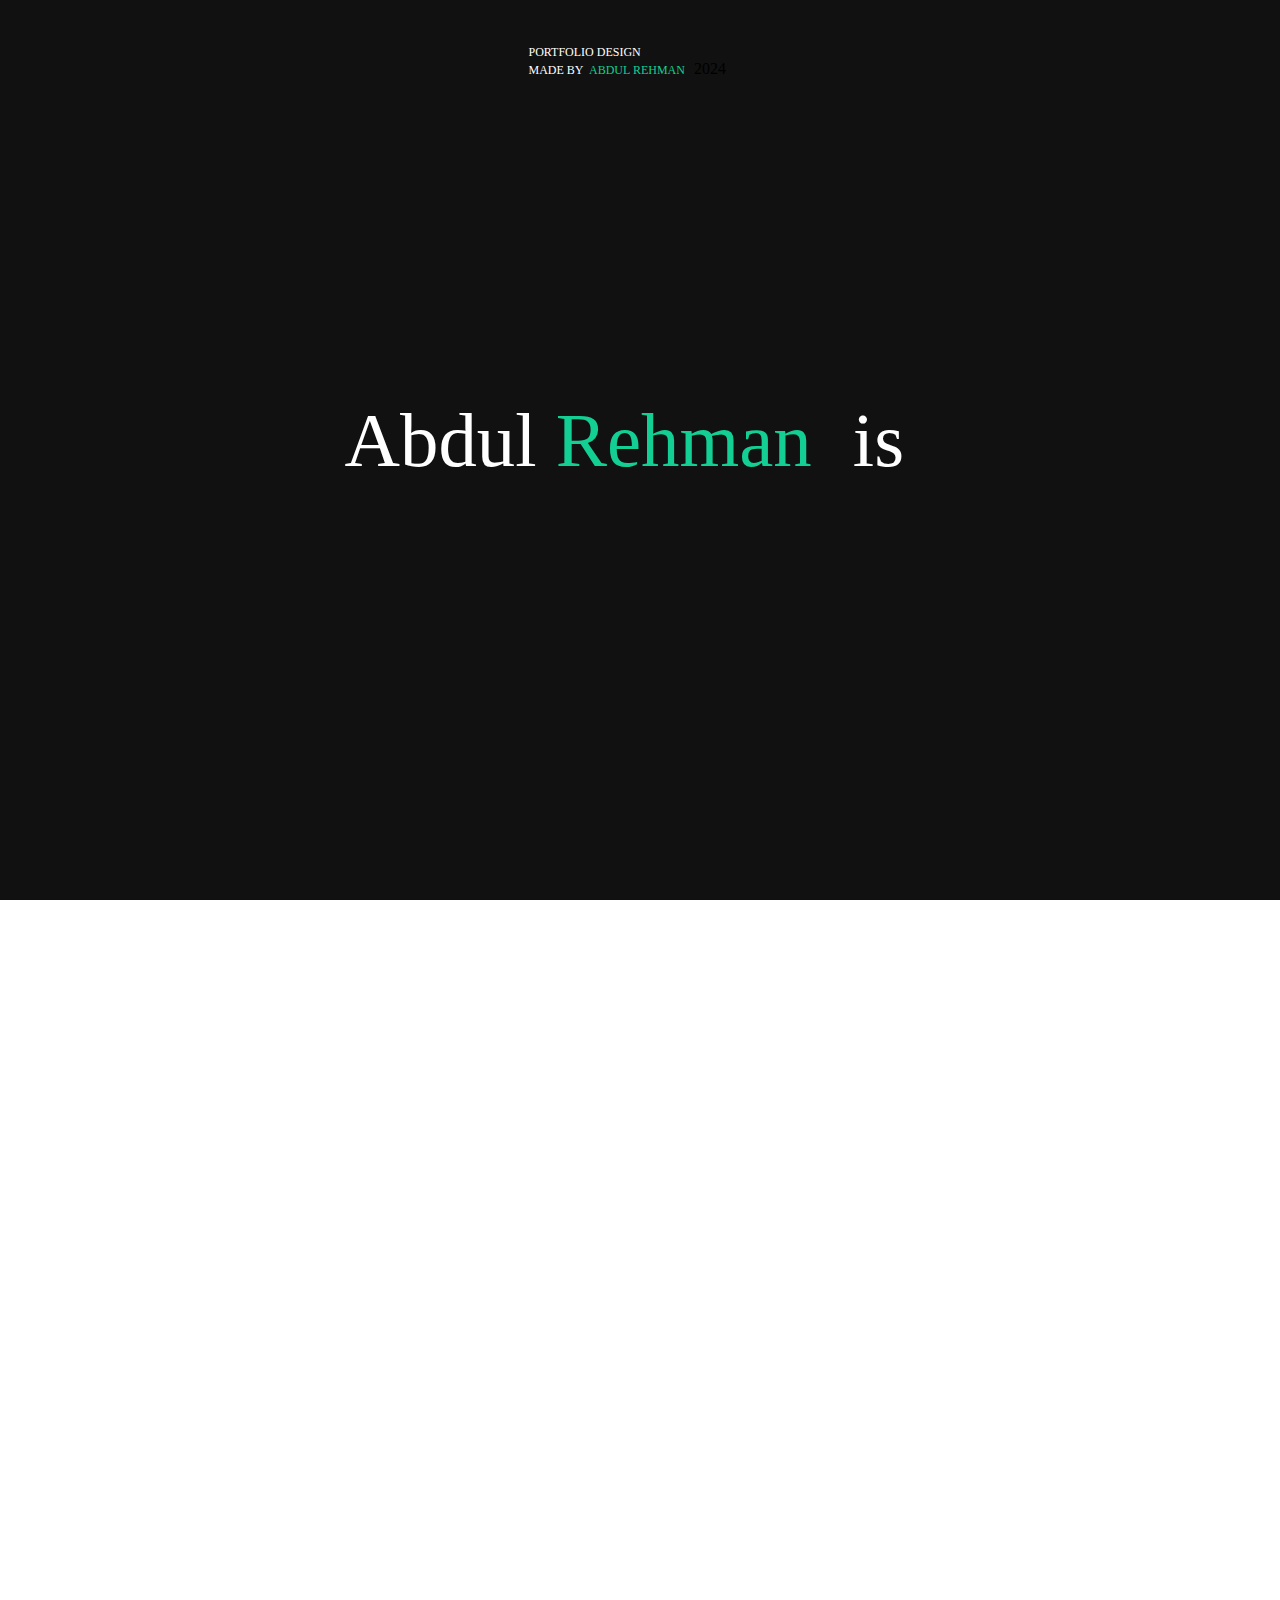
==== UPDATE PROJECT FILE (ISKO DEKHNEIN)/index.html @ d1e18a89 "Commitment Issues" ====
<!DOCTYPE html>
<html lang="en">

<head>
    <meta charset="UTF-8">
    <meta name="viewport" content="width=device-width, initial-scale=1.0">
    <title>Abdul Rehman Shabbir || Portfolio Website</title>
    <link rel="stylesheet" href="https://cdn.jsdelivr.net/npm/locomotive-scroll@3.5.4/dist/locomotive-scroll.min.css">
    <link rel="stylesheet" href="style.css">
    <link rel="shortcut icon" href="/assets/A.png" type="image/x-icon">
</head>

<body>
    <div id="container">
        <div id="main">
            <!-- LOADING ANIMATION -->

            <div id="loader">
            <div id="top-heading">
                <h5 style="text-align: left;" class="reveal">Portfolio Design</h5>
                <h5 style="text-align: center;" class="reveal">Made By &nbsp;<a
                        style="list-style: none; font-family: 'mazius'; color: #14CF93; text-decoration: none;"
                        href="https://www.instagram.com/thereismano">Abdul Rehman &nbsp; </a> <a
                        style="font-size: 16px; font-family: 'mazius';">2024</a> </h5>
            </div>
            <h1 class="reveal">Abdul <a style="font-family: 'mazius'; color: #14CF93;">Rehman </a><span>is </span>
                <span>a</span>
            </h1>
        </div>

            <!-- MAIN CONTENT -->
            <div class="click_effect"></div>
            <section id="home">
                <div id="nav">
                    <a href="#nav">Abdul Rehman
                        <span class="line line1"></span>
                        <span class="line line2"></span>
                    </a>
                    <a href="#section2">About
                        <span class="line line1"></span>
                        <span class="line line2"></span>
                    </a>
                    <a href="#work">Feature Work
                        <span class="line line1"></span>
                        <span class="line line2"></span>
                    </a>
                    <a href="#contact">Contact
                        <span class="line line1"></span>
                        <span class="line line2"></span>
                    </a>
                </div>

                <div class="wrapper">
                    <div id="hero-section">
                        <span class="head-span">
                            <h1 id="heading1">Experienced</h1>
                        </span>
                        <h1 class="heading3">Web</h1>
                        <h1 class="heading4"> Designer</h1>
                        <span id="span1">CURRENTLY AVAILABLE <span
                                style="color:#383838; font-family: 'royal';">FOR</span><br>
                            FREELANCE WORLDWIDE</span>
                        <span id="span2">MY LOCAL TIME 19:21 <br> GMT (+5:30)</span>
                        </span>

                    </div>
            </section>
            <div id="arrow">
                <img style="height: 60px; width: 60px;" src="/assets/down-right.png" alt="">
            </div>
        </div>
        <section id="section2">
            <div id="imagery">
                <div id="imglef">
                    <h1 id="section2-left-text">
                        I am Abdul Rehman.
                        I love creating websites that are
                        both <span style="color:#14FC93; font-family: 'mazius';">beautiful</span> like laila
                        and functional like majnu,
                        with eye-catching UI designs for
                        businesses, whether for mobile or web platforms
                    </h1>
                </div>
                <div id="imgrig">
                    <div class="imgcntnr"></div>
                    <div class="imgcntnr"></div>
                    <div data-scroll data-scroll-speed="-1" class="imgcntnr"></div>
                </div>
            </div>
            <div id="work">
                <div class="one-blank d-flex">
                    <h1>My skills</h1>
                </div>
                <div class="main-section d-flex">
                    <div class="skils d-flex">
                        <h2>HTML</h2>
                        <h2>CSS</h2>
                        <h2> JAVASCRIPT</h2>
                        <h2>TAILWIND CSS</h2>
                        <h2>SAAS CSS</h2>
                        <h2>GSAP</h2>
                        <h2>VANILLLA JS</h2>
                        <h2>FIGMA</h2>
                        <h2>WORDPRESS</h2>
                        <h2>WEBFLOW</h2>
                        <h2>SHOPIFY</h2>
                        <h2>SOCIAL MEDIA MANAGER</h2>
                        <h2>DIGITAL MARKETING</h2>
                        <h2>SEO</h2>
                        <h2>MICROSOFT OFFICE</h2>
                        <h2>CANVA</h2>
                    </div>

                </div>
            </div>
        </section>
        <section id="portfolio">
            <div class="workrow">
                <h1>Fea<span style="color: #14FC93; font-family: 'mazius';">t</span>ure wo<span
                        style="color: #14FC93; font-family: 'mazius';">r</span>k</h1>
                <div class="arrow2" id="arrow2">
                    <img style="height: 60px; width: 60px;" src="/assets/down-right.png" alt="">
                </div>
            </div>
            <div id="images">
                <div class="cnt1 cnt">
                    <video autoplay loop muted data-index="0" data-scroll data-scroll-speed="-1.5"
                        src="/assets/An8b-Ndlo2WPxeV2KnTWNwtxcjAerlJkJBsuFnm6FlhF4Fd0vXjfP93Ungt5rjwyvgPLYIViHcL8aWQBScYzOV0.mp4"></video>
                </div>
                <div data-scroll data-scroll-speed="-0.2" class="cnt2 cnt">
                    <video autoplay loop muted data-index="1" data-scroll data-scroll-speed="-1"
                        src="/assets/An945YwJzarSt86kJcz7ooCr0_EP97gqDjZc8sWe4xTSIXfcQ2OLJRNgTOQKGmcdLeKSXnekXcAH9w_G5MnQvFyk.mp4"></video>

                </div>
            </div>
        </section>

        <section id="contact">
            <h1 id="headingg">Let's Talk <br>
                About The Next <br>
                Big Thing</h1>
                <div class="arrow3" id="arrow3">
                    <img style="height: 60px; width: 60px;" src="/assets/down-right.png" alt="">
                </div>
                <div class="btn">
                    <button id="btn1"><a style="text-decoration: none; list-style: none; color:#000;" href="https://www.instagram.com/thereismano">Write a message</a></button>
                    <button id="btn2"> <a style="text-decoration: none; list-style: none; color:#000;" href="https://www.fiverr.com/users/rehman_29769/">Discuss Project</a></button>
                </div>
                <div id="socials">
                    <div class="box">
                        <h1>Instagram</h1>
                        <a style="text-decoration: none; list-style: none; color:#000;" href="https://www.instagram.com/thereismano">@thereismano</a>
                    </div>
                    <div class="box">
                        <h1>GIHUB</h1>
                        <a style="text-decoration: none; list-style: none; color:#000;" href="https://www.github.com/r3hm2n">@r3hm2n</a>

                    </div>
                    <div class="box">
                        <h1>FIVERR</h1>
                        <a style="text-decoration: none; list-style: none; color:#000;" href="https://www.fiverr.com/users/rehman_29769/">@rehman_29769</a>

                    </div>
                    <div class="box">
                        <h1>FACEBOOK</h1>
                        <a style="text-decoration: none; list-style: none; color:#000;" href="https://www.facebook.com/rehman.yt.3954/">Abdul Rehman</a>

                        
                    </div>
                    
                </div>
                <div class="copyrights">
                        <h4>All rights reserved to &copy;<a style="text-decoration: none; list-style: none; color:#000;" href="https://www.instagram.com/thereismano">Abdul Rehman</a></h4>
                    </div>
        </section>

    </div>


    <script src="https://unpkg.com/lenis@1.1.5/dist/lenis.min.js"></script>
    <script src="https://cdnjs.cloudflare.com/ajax/libs/gsap/3.12.5/gsap.min.js"
        integrity="sha512-7eHRwcbYkK4d9g/6tD/mhkf++eoTHwpNM9woBxtPUBWm67zeAfFC+HrdoE2GanKeocly/VxeLvIqwvCdk7qScg=="
        crossorigin="anonymous" referrerpolicy="no-referrer"></script>
    <script src="https://cdnjs.cloudflare.com/ajax/libs/gsap/3.12.5/TextPlugin.min.js"
        integrity="sha512-xAxjKW1J/R4TFytv43xvQ7jFTrJlBzsDOH/Aw0fFc2nvarQkE3d08lTicjzUsZJYDoHYDCpwsUUqOJXh34A1sw=="
        crossorigin="anonymous" referrerpolicy="no-referrer"></script>
    <script src="https://cdn.jsdelivr.net/npm/locomotive-scroll@3.5.4/dist/locomotive-scroll.min.js"></script>
    <script src="script.js"></script>
</body>

</html>
---- UPDATE PROJECT FILE (ISKO DEKHNEIN)/style.css ----
@font-face {
    font-family: 'ok';
    src: url(/assets/Gilroy-Medium.e7e7c091.ttf);
}

@font-face {
    font-family: 'mazius';
    src: url(/assets/Mazius-Extraitalic.121a71a7.otf)
}

@font-face {
    font-family: 'semi-bold';
    src: url(/assets/Gilroy-SemiBold.f3ed44cd.ttf);
}

@font-face {
    font-family: 'royal';
    src: url(/assets/cardinalfruitweb-italic.woff2);
}

@font-face {
    font-family: 'mota';
    src: url(/assets/FoundersGroteskCondensed-Bold.woff2);
}

@import url('https://fonts.googleapis.com/css2?family=Montserrat:wght@400;700&display=swap');
@import url('https://fonts.googleapis.com/css2?family=Poppins:wght@400;700&display=swap');
@import url('https://fonts.googleapis.com/css2?family=Lato:wght@400;700&display=swap');
@import url('https://fonts.googleapis.com/css2?family=Arsenal+SC:ital,wght@0,400;0,700;1,400;1,700&family=Bebas+Neue&family=Playfair+Display:ital,wght@0,400..900;1,400..900&family=Rajdhani:wght@300;400;500;600;700&display=swap');

* {
    margin: 0;
    padding: 0;
    box-sizing: border-box;
    font-family: "Bona Nova SC", serif;
}

html,
body {
    width: 100%;
    height: 100%;
    overflow-x: hidden;
}

html.lenis,
html.lenis body {
    height: auto;
}

.lenis.lenis-smooth {
    scroll-behavior: auto !important;
}

.lenis.lenis-smooth [data-lenis-prevent] {
    overscroll-behavior: contain;
}

.lenis.lenis-stopped {
    overflow: hidden;
}

.lenis.lenis-smooth iframe {
    pointer-events: none;
}



#main {
    width: 100%;
    position: relative;
}


/* Loading Animation CSS CODE */


#loader {
    /* display: none; */
    z-index: 4;
    position: fixed;
    width: 100%;
    height: 100vh;
    background: #111;
    color: #fff;
}

#loader h1 {
    position: absolute;
    top: 49%;
    left: 50%;
    transform: translate(-50%, -50%);
    font-size: 6vw;
    color: #fff;
    font-weight: 200;

}

#loader #top-heading {
    text-align: center;
    position: absolute;
    top: 5%;
    left: 49%;
    transform: translate(-50%, 0);
}

#top-heading h5 {
    text-align: center;
    text-transform: uppercase;
    font-size: 12px;
    font-weight: 300;
}

.reveal .parent {
    overflow: hidden;
    display: block;
}

.reveal .parent .child {
    display: inline-block;
    transform: translateY(0);
}

.parent .child span {
    display: inline-block;
}



/* Home Code Starts From Here */




section #nav {
    display: flex;
    align-items: center;
    justify-content: space-between;
    flex-wrap: wrap;
    width: 100%;
    height: 100px;
    /* background: red; */
    padding: 0 7vw;

}

#nav a {
    position: relative;
    list-style: none;
    text-decoration: none;
    text-transform: uppercase;
    font-size: 13px;
    color: black;
}


#nav a .line {
    display: inline-block;
    width: 100%;
    height: 1px;
    background: #000;
    position: absolute;
    bottom: 0;
    transition: all cubic-bezier(0.19, 1, 0.22, 1) 1s;
}

#nav a .line1 {
    left: 0;
}


#nav a .line2 {
    right: 0;
}

#nav a:hover .line {
    width: 0;
}


.wrapper {
    display: flex;
    align-items: baseline;
    flex-grow: inherit;
    flex-direction: column;
    flex-wrap: wrap;
    width: 100vw;
    height: 80vh;
}


#hero-section {
    margin-top: 100px;
    width: 100%;
    position: relative;
    height: 100%;
}


#hero-section h1 {
    font-size: 8rem;
    font-family: 'semi-bold';
    color: #383838;
    overflow: hidden;
    transition: all cubic-bezier(0.19, 1, 0.22, 1)1.2s;
}

#hero-section #heading1 {
    margin-left: 50px;
    overflow: hidden;
}

#hero-section .heading2 {
    margin-left: 250px;
    overflow: hidden;

}

#hero-section .heading3 {
    font-family: 'mota';
    color: #14CF93;
    margin-left: 8rem;
    overflow: hidden;
    transition: all cubic-bezier(0.19, 1, 0.22, 1)1.2s;
}

#hero-section .heading4 {
    margin-top: -1.2em;
    margin-left: 380px;
    overflow: hidden;
    color: #383838;
    font-family: 'semi-bold';
    transition: all cubic-bezier(0.19, 1, 0.22, 1)1.2s;
}





#hero-section #span1 {
    font-size: 0.8rem;
    text-transform: uppercase;
    color: #a2a2a2;
    top: 15%;
    left: 70%;
    overflow: hidden;
    position: absolute;
    transition: all cubic-bezier(0.19, 1, 0.22, 1)1.2s;

    z-index: -1;
}

#hero-section #span2 {
    top: 35%;
    overflow: hidden;
    z-index: -1;
    left: 80%;
    position: absolute;
    font-size: 0.8rem;
    text-transform: uppercase;
    color: #a2a2a2;
    transition: all cubic-bezier(0.19, 1, 0.22, 1)1.2s;

}


/* Arrow follows cursor */

#arrow {
    width: 50px;
    height: 50px;
    background-repeat: none;
    background-position: center;
    background-size: cover;
    position: absolute;
    top: 70%;
    left: 5%;

    /* background-color: #111; */
}




/* Arrow follows cursor animation ends here */



/* Clicking Animation */

.click_effect {
    position: absolute;
    width: 80px;
    height: 80px;
    border: 5px solid #e91e63;
    pointer-events: none;
    margin-top: -45px;
    margin-left: -45px;
    opacity: 0;
    border-radius: 50%;
    animation-name: click_animation;
    animation-duration: 0.6s;
    animation-timing-function: linear;
}

@keyframes click_animation {
    0% {
        opacity: 1;
        transform: scale(0.1);
    }

    10% {
        opacity: 1;
        transform: scale(0.2);
    }

    20% {
        opacity: 1;
        transform: scale(0.3);
    }

    30% {
        opacity: 1;
        transform: scale(0.4);
    }

    40% {
        opacity: 0.9;
        transform: scale(0.5);
    }

    50% {
        opacity: 0.7;
        transform: scale(0.6);
    }

    60% {
        opacity: 0.5;
        transform: scale(0.7);
    }

    70% {
        opacity: 0.3;
        transform: scale(0.8);
    }

    80% {
        opacity: 0.1;
        transform: scale(0.9);
    }

    90% {
        opacity: 0;
        transform: scale(1);
    }

    100% {
        opacity: 0;
        transform: scale(1);
    }
}

/* Clicking Animation Ends Heree */

/* Media Queries for Responsiveness */
@media (max-width: 1200px) {
    #hero-section h1 {
        font-size: 6rem;
        margin-left: 10px;
    }

    #hero-section .heading4 {
        font-size: 80px;
        margin-top: -1.4em;
        margin-left: 3.5em;
    }

    #hero-section .heading3 {
        margin-left: 1em;
    }

    #arrow {
        top: 60%;
        left: 5%;
        height: 50px;
        width: 50px;
    }
}

@media (max-width: 992px) {
    #hero-section h1 {
        font-size: 5rem;
        margin-left: 10px;
    }


    #hero-section .heading3 {
        margin-left: 1em;
        margin-top: 0px;
    }

    #hero-section .heading4 {
        font-size: 70px;
        ;
        margin-left: 3.5em;
        margin-top: -1.3em;
    }

    #hero-section #span1,
    #hero-section #span2 {
        font-size: 0.7rem;
        left: 80%;
    }

    #arrow img {
        top: 60%;
        left: 5%;
        height: 20px;
        width: 20px;
    }
}

@media (max-width: 768px) {
    #hero-section {
        margin-left: 10px;
        margin-top: 50px;
        height: auto;
    }

    #hero-section h1 {
        font-size: 50px;
        font-size: 4rem;
        margin-left: 10px;
    }

    #hero-section .heading4 {
        font-size: 50px;
        margin-top: -1.3em;
        margin-left: 4em;
    }

    #hero-section #span1 {
        font-size: 0.6rem;
        top: 100%;
        left: 20%;
    }

    #hero-section #span2 {
        font-size: 0.6rem;
        top: 100%;
        left: 60%;
    }

    #arrow img {
        top: 60%;
        left: 5%;
        height: 20px;
        width: 20px;
    }
}

@media (max-width: 576px) {
    #hero-section h1 {
        font-size: 3rem;
        margin-left: 10px;
    }

    #hero-section .heading4 {
        font-size: 50px;
        margin-left: 3em;
        margin-top: -1.1em;
    }

    #hero-section #span1 {
        font-size: 0.5rem;
        top: 100%;
        left: 20%;
    }

    #hero-section #span2 {
        font-size: 0.5rem;
        top: 100%;
        left: 60%;
    }
}

@media (max-width: 346px) {
    #hero-section {
        margin-left: -1.5em;
    }

}

/* Media Queries Ends Heree */



/* SECTION 2 STARTS HERE */


#section2 {
    width: 100%;
    min-height: 150%;
    /* background: red; */
    opacity: 0;
}

#section2-left-text {
    font-family: "Rajdhani", sans-serif italic;
    font-weight: 200;
    letter-spacing: 1.5px;
    font-style: normal;
    font-size: 2.1vw;
    color: #383838;
}

#imagery {
    margin-top: 20vw;
    width: 100%;
    padding: 5vw 7vw;
    display: flex;
    align-items: center;
    justify-content: center;
    margin-top: 4vw;
}


#imagery #imglef {

    height: auto;
    width: 30%;
}

#imgrig {
    display: flex;
    align-items: center;
    justify-content: center;
    position: relative;
    width: 60%;
    margin-left: 10vw;
    /* background-color: yellow; */
    height: auto;
}

#imgrig .imgcntnr {
    position: absolute;
    border-radius: 1.5vw;
    background-color: #a2a2a2;
    width: 30vw;
    height: 45vw;
    filter: grayscale();
    transition: all cubic-bezier(0.19, 1, 0.22, 1)1.2s;
}

#imgrig .imgcntnr:hover {
    filter: grayscale(0);
}

#imgrig .imgcntnr:nth-child(1) {
    background: url(/assets/1.jpg);
    background-size: cover;
    background-position: center;
    transform: translate(-30%, -6%) rotate(-7deg);
}

#imgrig .imgcntnr:nth-child(2) {
    background: url(/assets/2.jpg);
    background-size: cover;
    background-position: center;
    transform: translate(-10%, 0%) rotate(-15deg);
}

#imgrig .imgcntnr:nth-child(3) {
    background: url(/assets/3.jpg);
    background-size: cover;
    background-position: center;
    transform: translate(10%, 10%) rotate(-8deg);
}


#work {
    padding-top: 150px;
    width: 100%;
    min-height: 100vh;
    background: #F2F2F2;
    display: flex;
    align-items: center;
    justify-content: center;
    flex-direction: column;
}


#work .one-blank {
    display: flex;
    flex-direction: column;
    width: 100%;
    height: 100%;
    color: #383838;
    gap: 2vw;
    font-size: 2vw;
}

.d-flex {
    display: flex;
    align-items: center;
    justify-content: center;

}

.d-flex-c {
    display: flex;
    justify-content: center;
    align-items: center;
    flex-direction: column;
}

#work .main-section {
    width: 100%;
    height: 100%;
    color: #383838;
    gap: 2vw;
}

.skils {
    padding-top: 100px;
    width: 80%;

    gap: 2vw;
    display: flex;
    flex-wrap: wrap;
}

.main-section h2 {
    font-size: 1.5vw;
    padding: 1vw 2vw;
    filter: blur(15px);
    border: 2px solid black;
    gap: 2vw;
    border-radius: 10vw;
    transition: all cubic-bezier(0.19, 1, 0.22, 1)1s;
}


#portfolio {
    opacity: 0;
    position: relative;
    width: 100%;
    height: 100vh;
    padding-top: 9vw;
    /* background: rgba(255, 0, 0, 0.295); */
}

#portfolio .workrow {
    display: flex;
    align-items: center;
    justify-content: center;
    padding: 0vw 12vw;
}

.workrow h1 {
    font-size: 8vw;
    font: 800;
}

.arrow2 {
    width: 50px;
    height: 50px;
    background-repeat: none;
    background-position: center;
    background-size: cover;
    position: absolute;
    bottom: 75%;
    left: 90%;

    /* background-color: #111; */
}


#images {
    display: flex;
    margin-top: 5vw;
    width: 100%;
    padding: 0 5vw;
    position: relative;
}


#images .cnt {
    overflow: hidden;
    border-radius: 4%;
}

.cnt1 {
    width: 50%;
    margin-top: 1%;


}

.cnt2 {
    width: 50%;
    margin-top: 6%;
    margin-left: 10%;
    /* background: red; */
}

.cnt2 video {
    border-radius: 10%;
    width: 100%;
    height: 70%;

}


.cnt1 video{
    border-radius: 10%;
    width: 100%;
}




#contact{
    opacity: 0;
    display: flex;
    align-items: center;
    justify-content: center;
    flex-direction: column;
    flex-wrap: wrap;
    width: 100%;
    height: 100vh;
    position: relative;
    background:#F2F2F2;
    padding: 0vw 5vw;
}

#contact h1,a{
    color: #000;
    padding-top:1vw;
    font-family: 'mota';
}

#contact .btn{
    display: flex;
    justify-content: center;
    align-items: center;
    width: 100%;
    padding: 0vw 10vw;
    height: 10vh;
}
#btn2{
    margin-left: 3vw;
}
.btn button{
    border-radius: 1.3vw;
    background: transparent;
    color: #000;
    width: 15vw;
    border: 5px solid black;
    height: 5vh;
    font-weight: 800;
    font-family: 'mazius';
    background-image: url(/assets/water-fill.webp);
    text-shadow: 0 3px 5px rgba(0,0,0,0.25);
    word-spacing: 3px;
    white-space: nowrap;
    background-position: 0 -50%;
    background-size: cover;
    transition: all cubic-bezier(0.19, 1, 0.22, 1)3s;
    cursor: pointer;
}
.btn button:hover{
    background-position: 0% 100%;
}
#contact #headingg{
    padding-bottom: 1vw;
    font-family: 'mota';
    font-size: 8vw;
    color: #000;
}

#contact #socials{
    display: flex;
    margin-left: -15vw;
    margin-top: 5vw;
    align-items: center;
    justify-content: space-between;
}

#contact .box{
    text-align: center;
padding-left: 13vw ;
}


.arrow3 {
    width: 50px;
    height: 50px;
    background-repeat: none;
    background-position: center;
    background-size: cover;
    position: absolute;
    top: 40%;
    left: 5%;

    /* background-color: #111; */
}

.copyrights{
margin-top: 10vw;
font-family: 'mota';
}
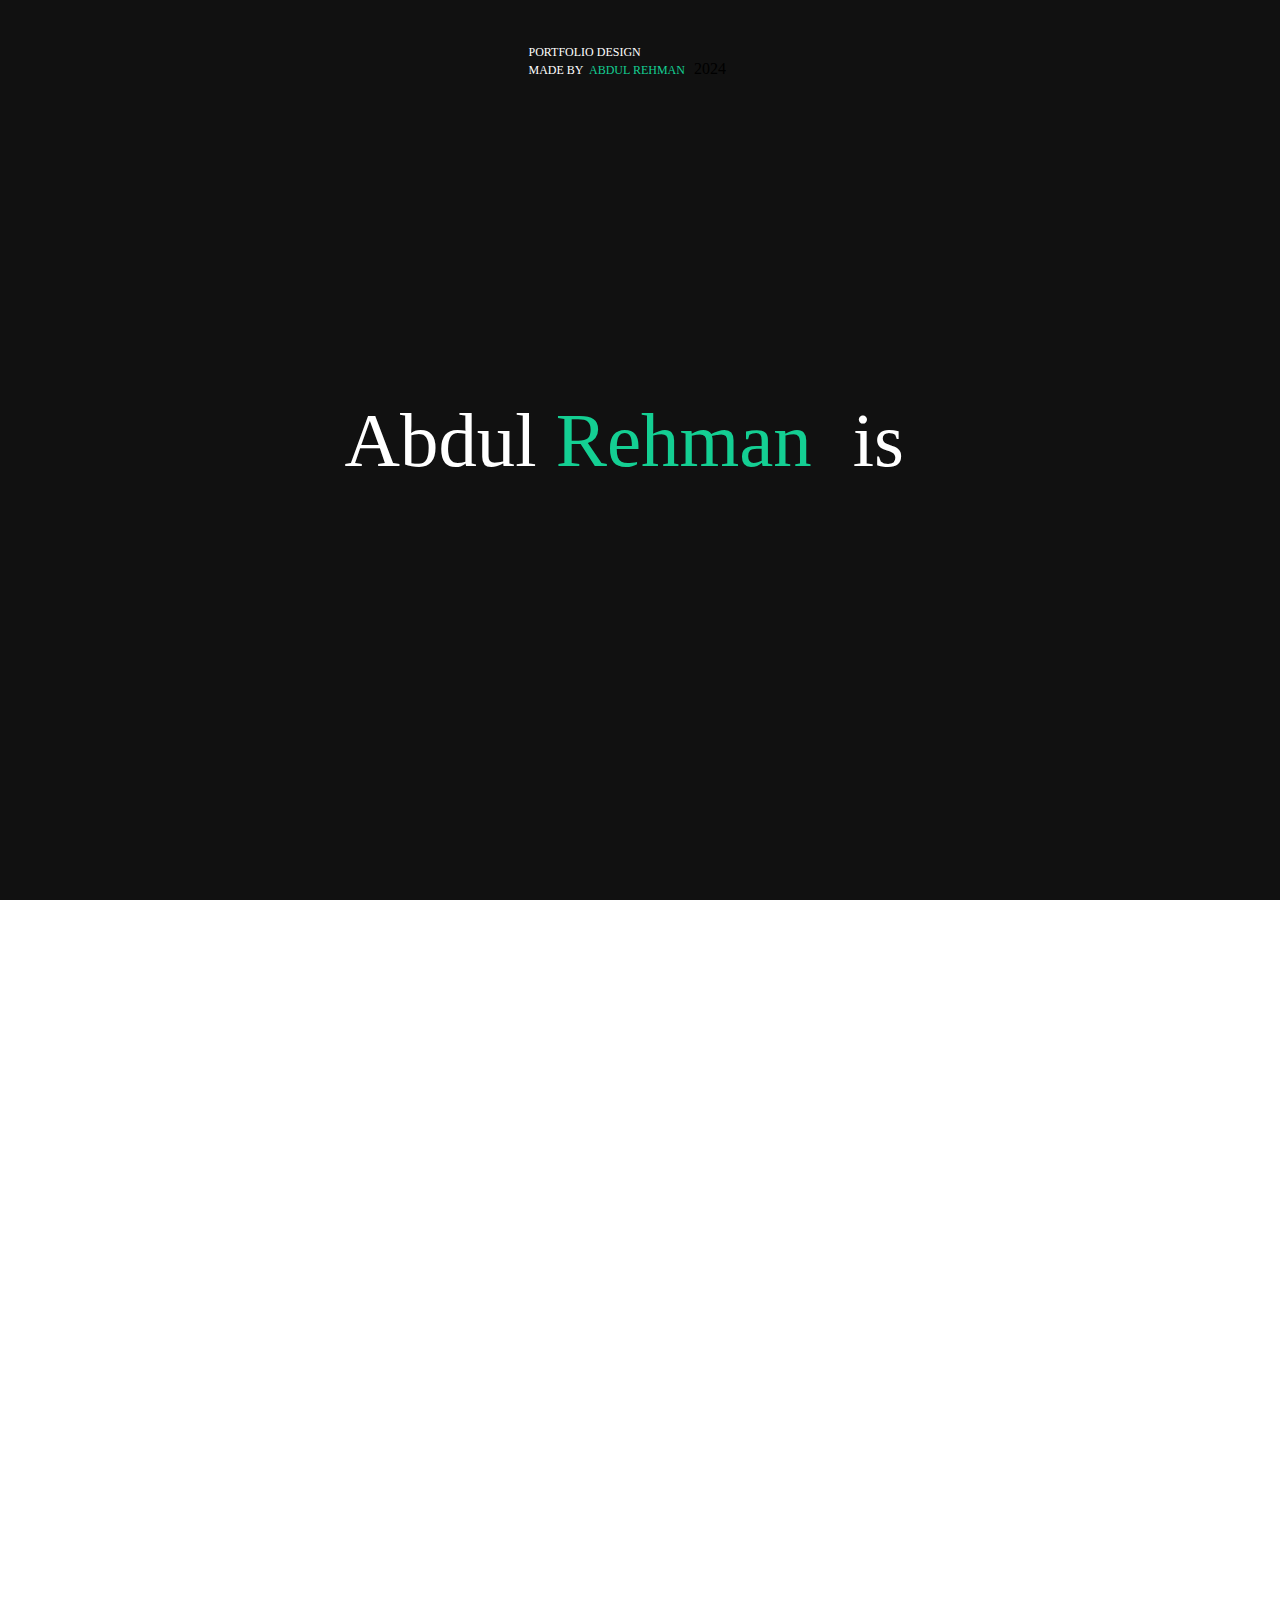
==== commit f1084bbd: "Real" ====
--- a/UPDATE PROJECT FILE (ISKO DEKHNEIN)/index.html
+++ b/UPDATE PROJECT FILE (ISKO DEKHNEIN)/index.html
@@ -32,19 +32,19 @@
             <div class="click_effect"></div>
             <section id="home">
                 <div id="nav">
-                    <a href="#nav">Abdul Rehman
+                    <a style="font-family:'ok';" href="#nav">Abdul Rehman
                         <span class="line line1"></span>
                         <span class="line line2"></span>
                     </a>
-                    <a href="#section2">About
+                    <a style="font-family:'ok';" href="#section2">About
                         <span class="line line1"></span>
                         <span class="line line2"></span>
                     </a>
-                    <a href="#work">Feature Work
+                    <a style="font-family:'ok';" href="#work">Feature Work
                         <span class="line line1"></span>
                         <span class="line line2"></span>
                     </a>
-                    <a href="#contact">Contact
+                    <a style="font-family:'ok';" href="#contact">Contact
                         <span class="line line1"></span>
                         <span class="line line2"></span>
                     </a>
--- a/UPDATE PROJECT FILE (ISKO DEKHNEIN)/style.css
+++ b/UPDATE PROJECT FILE (ISKO DEKHNEIN)/style.css
@@ -429,23 +429,24 @@
     #hero-section h1 {
         font-size: 50px;
         font-size: 4rem;
-        margin-left: 10px;
+        margin-left: 5px;
     }
 
     #hero-section .heading4 {
         font-size: 50px;
-        margin-top: -1.3em;
-        margin-left: 4em;
+        margin-top: -1.29em;
+        padding-bottom: 6vw;
+        margin-left: 3.6em;
     }
 
     #hero-section #span1 {
-        font-size: 0.6rem;
+        font-size: -0.8rem;
         top: 100%;
         left: 20%;
     }
 
     #hero-section #span2 {
-        font-size: 0.6rem;
+        font-size: 0.8rem;
         top: 100%;
         left: 60%;
     }
@@ -575,6 +576,73 @@
     background-position: center;
     transform: translate(10%, 10%) rotate(-8deg);
 }
+
+
+
+/* Media Queries */
+@media (max-width: 768px) {
+    #section2-left-text {
+        font-size: 4vw;
+        text-align: center;
+    }
+
+    #imagery {
+        flex-direction: column;
+        padding-left: 5vw;
+        padding-bottom: 10vw;
+
+    }
+
+    #arrow{
+        top:25%;
+        left: 80%;
+        
+    }
+
+    #section2-left-text {
+        font-size: 3vw;
+        margin-top: -15vw;
+    }
+
+    #imagery #imglef, #imgrig {
+        width: 100%;
+        display: flex;
+        margin: -23vw 0;
+    }
+
+    #imgrig .imgcntnr {
+        width: 40vw;
+        height: 40vw;
+    }
+
+    #work{
+        margin-top: -18vw;
+    }
+    #work .skils h2 {
+        font-size: 2vw;
+    }
+
+
+}
+
+@media (max-width: 540px) {
+    #section2-left-text {
+        font-size: 2vw;
+    }
+
+    #imgrig .imgcntnr {
+        width: 90vw;
+        height: 135vw;
+    }
+
+    #work .skils h2 {
+        font-size: 4vw;
+    }
+}
+
+
+
+
 
 
 #work {
@@ -719,6 +787,54 @@
 
 
 
+/* Media Queries */
+@media (max-width: 768px) {
+    #portfolio {
+        padding-top: 5vw;
+    }
+    
+    .workrow h1 {
+        padding-top: 2vw;
+        font-size: 10vw;
+    }
+    
+    .arrow2 {
+        bottom: 8%;
+        left: 80%;
+    }
+    
+    #images {
+        align-items: center;
+        flex-direction: column;
+        padding: 2vw 2vw;
+    }
+
+    .cnt1{
+        padding-bottom: 5vw;
+    }
+
+    .cnt1, .cnt2 {
+        max-width: 100%;
+        margin: 2vw 0;
+    }
+}
+
+@media (max-width: 480px) {
+    .workrow h1 {
+        font-size: 12vw;
+    }
+
+    .arrow2 {
+        bottom: 95%;
+        left: 75%;
+    }
+}
+
+
+
+
+
+
 #contact{
     opacity: 0;
     display: flex;
@@ -759,17 +875,12 @@
     height: 5vh;
     font-weight: 800;
     font-family: 'mazius';
-    background-image: url(/assets/water-fill.webp);
     text-shadow: 0 3px 5px rgba(0,0,0,0.25);
-    word-spacing: 3px;
-    white-space: nowrap;
-    background-position: 0 -50%;
-    background-size: cover;
     transition: all cubic-bezier(0.19, 1, 0.22, 1)3s;
     cursor: pointer;
 }
 .btn button:hover{
-    background-position: 0% 100%;
+  background-color: #14CF93;
 }
 #contact #headingg{
     padding-bottom: 1vw;
@@ -781,12 +892,14 @@
 #contact #socials{
     display: flex;
     margin-left: -15vw;
+    flex-wrap: wrap;
     margin-top: 5vw;
     align-items: center;
     justify-content: space-between;
 }
 
 #contact .box{
+    flex-wrap: wrap;
     text-align: center;
 padding-left: 13vw ;
 }
@@ -808,4 +921,39 @@
 .copyrights{
 margin-top: 10vw;
 font-family: 'mota';
-}+}
+
+
+@media (max-width: 768px) {
+    #contact .btn button {
+        width: 20vw;
+        height: 6vh;
+        font-size: 2vw;
+    }
+    #socials{
+        margin-right: -15vw;
+    }
+
+    #btn2 {
+        margin-left: 5vw;
+    }
+
+    #contact #headingg {
+        font-size: 10vw;
+    }
+
+    #contact .box {
+        padding: 0 3vw;
+    }
+    .copyrights {
+        font-size: 3vw;
+    }
+}
+
+
+@media (max-width: 512px){
+    #contact .btn button{
+        height: 4vh;
+        font-size: 2.5vw;
+    }
+} 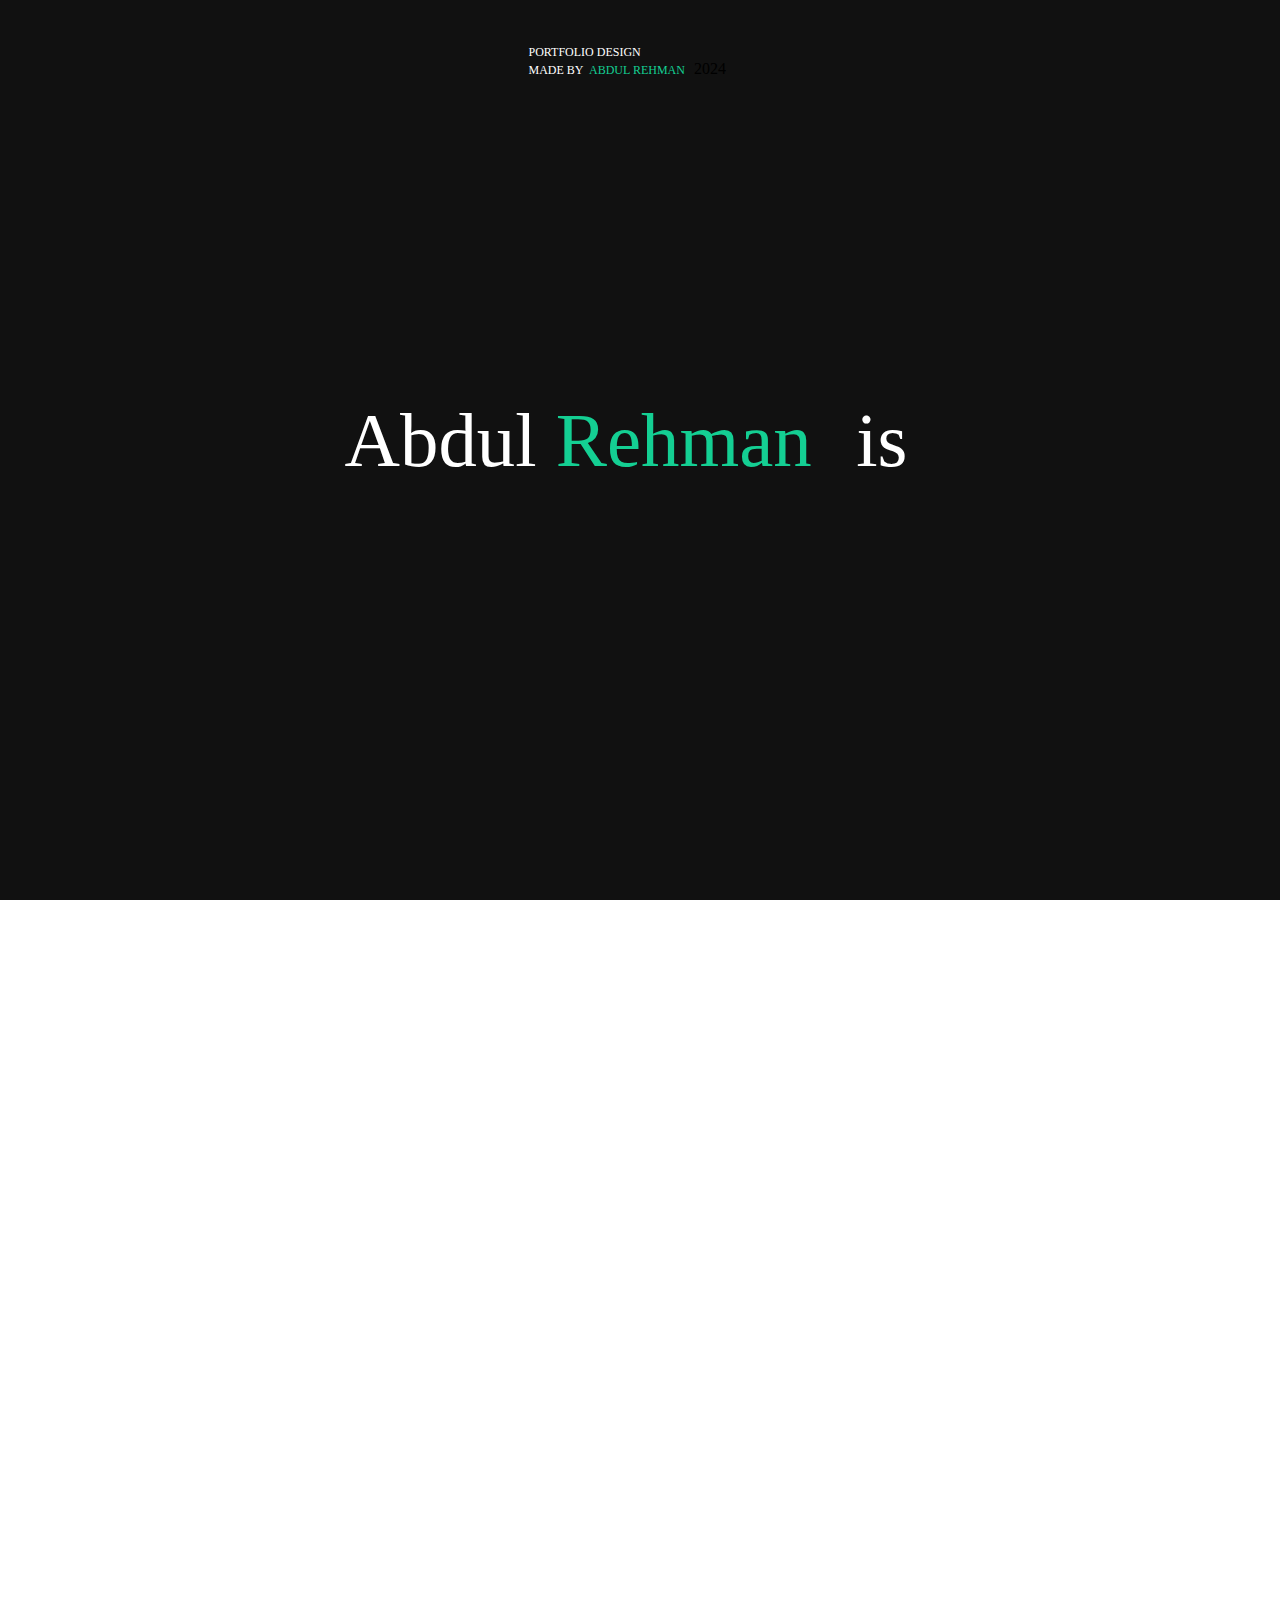
==== commit 430f19db: "updated ver" ====
--- a/UPDATE PROJECT FILE (ISKO DEKHNEIN)/index.html
+++ b/UPDATE PROJECT FILE (ISKO DEKHNEIN)/index.html
@@ -93,22 +93,22 @@
                 </div>
                 <div class="main-section d-flex">
                     <div class="skils d-flex">
-                        <h2>HTML</h2>
-                        <h2>CSS</h2>
-                        <h2> JAVASCRIPT</h2>
-                        <h2>TAILWIND CSS</h2>
-                        <h2>SAAS CSS</h2>
-                        <h2>GSAP</h2>
-                        <h2>VANILLLA JS</h2>
-                        <h2>FIGMA</h2>
-                        <h2>WORDPRESS</h2>
-                        <h2>WEBFLOW</h2>
-                        <h2>SHOPIFY</h2>
-                        <h2>SOCIAL MEDIA MANAGER</h2>
-                        <h2>DIGITAL MARKETING</h2>
-                        <h2>SEO</h2>
-                        <h2>MICROSOFT OFFICE</h2>
-                        <h2>CANVA</h2>
+                        <h2 style="transition: all cubic-bezier(0.19, 1, 0.22, 1)1s;" value="2" class="real" id="html">HTML</h2>
+                        <h2 style="transition: all cubic-bezier(0.19, 1, 0.22, 1)1s;" value="2" class="real" id="css">CSS</h2>
+                        <h2 style="transition: all cubic-bezier(0.19, 1, 0.22, 1)1s;" value="2" class="real" id="javascript"> JAVASCRIPT</h2>
+                        <h2 style="transition: all cubic-bezier(0.19, 1, 0.22, 1)1s;" value="2" class="real" id="tailwind-css">TAILWIND CSS</h2>
+                        <h2 style="transition: all cubic-bezier(0.19, 1, 0.22, 1)1s;" value="2" class="real" id="saas-css">SAAS CSS</h2>
+                        <h2 style="transition: all cubic-bezier(0.19, 1, 0.22, 1)1s;" value="2" class="real" id="gsap">GSAP</h2>
+                        <h2 style="transition: all cubic-bezier(0.19, 1, 0.22, 1)1s;" value="2" class="real" id="vanilla-js">VANILLLA JS</h2>
+                        <h2 style="transition: all cubic-bezier(0.19, 1, 0.22, 1)1s;" value="2" class="real" id="figma">FIGMA</h2>
+                        <h2 style="transition: all cubic-bezier(0.19, 1, 0.22, 1)1s;" value="2" class="real" id="wordpress">WORDPRESS</h2>
+                        <h2 style="transition: all cubic-bezier(0.19, 1, 0.22, 1)1s;" value="2" class="real" id="webflow">WEBFLOW</h2>
+                        <h2 style="transition: all cubic-bezier(0.19, 1, 0.22, 1)1s;" value="2" class="real" id="shopify">SHOPIFY</h2>
+                        <h2 style="transition: all cubic-bezier(0.19, 1, 0.22, 1)1s;" value="2" class="real" id="social-media-manager">SOCIAL MEDIA MANAGER</h2>
+                        <h2 style="transition: all cubic-bezier(0.19, 1, 0.22, 1)1s;" value="2" class="real" id="digital-marketing">DIGITAL MARKETING</h2>
+                        <h2 style="transition: all cubic-bezier(0.19, 1, 0.22, 1)1s;" value="2" class="real" id="seo">SEO</h2>
+                        <h2 style="transition: all cubic-bezier(0.19, 1, 0.22, 1)1s;" value="2" class="real" id="microsoft-office">MICROSOFT OFFICE</h2>
+                        <h2 style="transition: all cubic-bezier(0.19, 1, 0.22, 1)1s;" value="2" class="real" id="canva">CANVA</h2>
                     </div>
 
                 </div>
--- a/UPDATE PROJECT FILE (ISKO DEKHNEIN)/style.css
+++ b/UPDATE PROJECT FILE (ISKO DEKHNEIN)/style.css
@@ -627,17 +627,47 @@
 
 @media (max-width: 540px) {
     #section2-left-text {
+        font-size: 4vw;
+        text-align: center;
+    }
+
+    #imagery {
+        flex-direction: column;
+        padding-left: 5vw;
+        padding-bottom: 10vw;
+
+    }
+
+    #arrow{
+        top:25%;
+        left: 80%;
+        
+    }
+
+    #section2-left-text {
+        font-size: 3vw;
+        margin-top: -15vw;
+    }
+
+    #imagery #imglef, #imgrig {
+        width: 100%;
+        display: flex;
+        margin: -23vw 0;
+    }
+
+    #imgrig .imgcntnr {
+        width: 40vw;
+        height: 40vw;
+    }
+
+    #work{
+        margin-top: -18vw;
+    }
+    #work .skils h2 {
         font-size: 2vw;
     }
 
-    #imgrig .imgcntnr {
-        width: 90vw;
-        height: 135vw;
-    }
-
-    #work .skils h2 {
-        font-size: 4vw;
-    }
+
 }
 
 
@@ -956,4 +986,4 @@
         height: 4vh;
         font-size: 2.5vw;
     }
-} +} 
